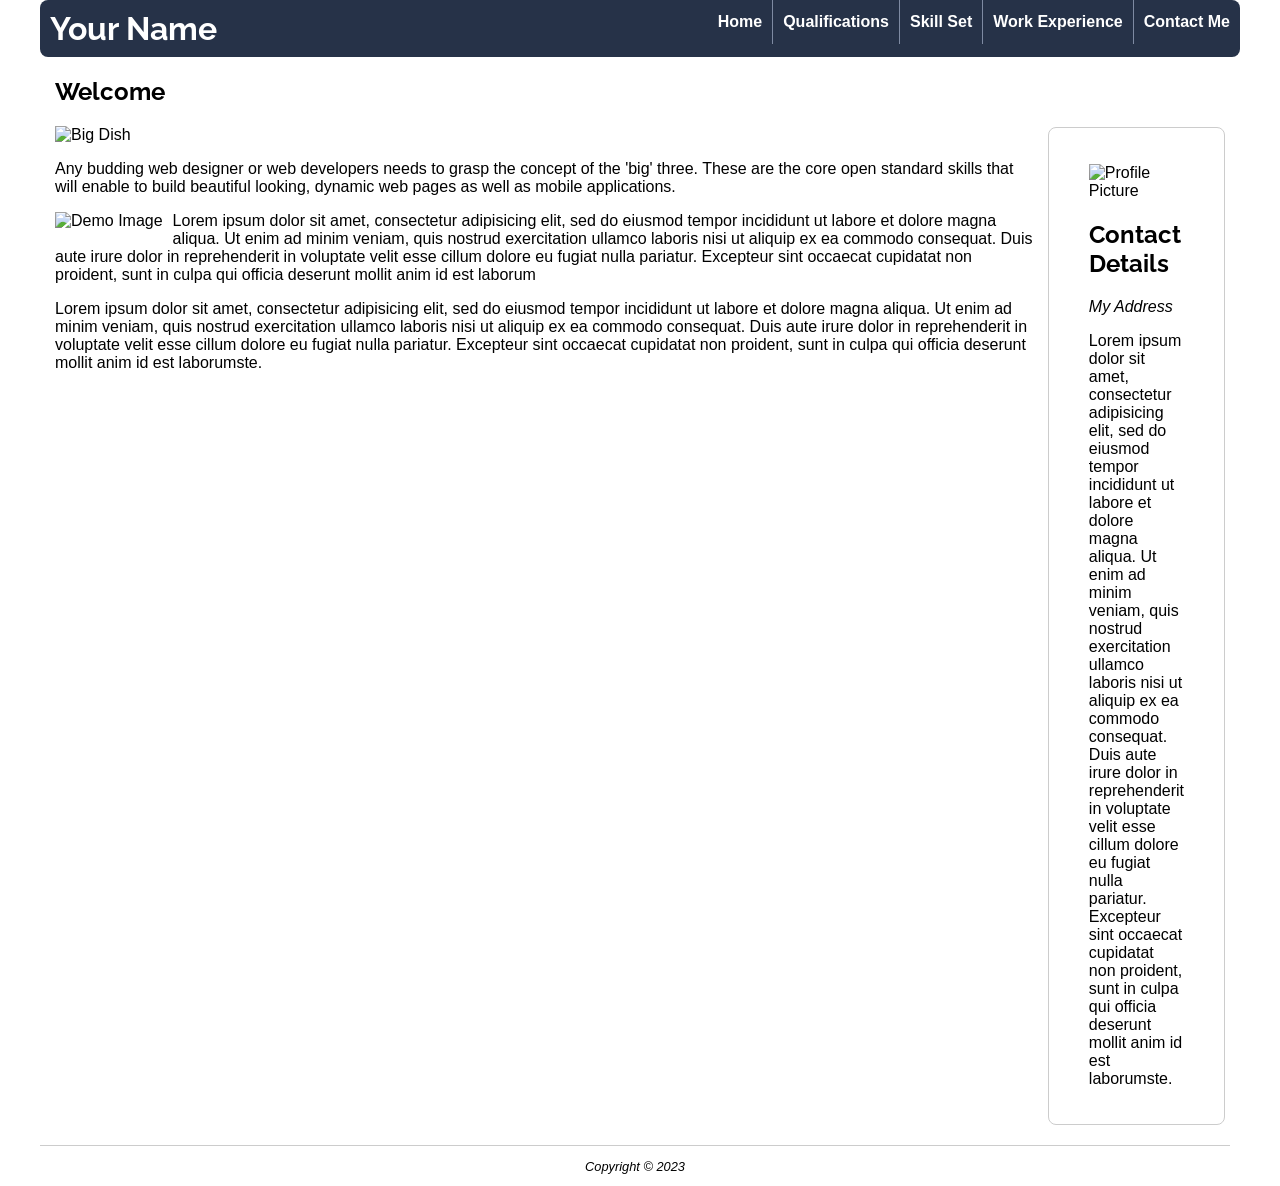
==== index.html @ f9a8a433 "mobile-first" ====
<!doctype html>
<html>
<head>
<script src="js/main.js" defer></script>
<meta charset="utf-8">
<meta name="viewport" content="width=device-width, initial-scale=1" /> 
<title>Your Name :: About Me</title>
<link rel="stylesheet" href="styles/mobile.css" />
<link
      rel="stylesheet"
      href="styles/desktop.css"
      media="only screen and (min-width : 720px)"
    />
</head>
<body>
<div class="container">
	<header>
            <div id="logo">
                <h1> <a href="#">Your Name</a></h1>
                <div class="burger">
                <div class="line"></div>
                <div class="line"></div>
                <div class="line"></div>
        	</div>
            </div>
        <nav>
            <ul>
                <li><a href="index.html">Home</a></li>
                <li><a href="qualifications.html">Qualifications</a></li>
                <li><a href="skill-set.html">Skill Set</a></li>
                <li><a href="work-experience.html">Work Experience</a></li>
                <li><a href="contact-me.html">Contact Me</a></li>
            </ul>
        </nav>
	</header>
	<main>
		<section>
        <h2>Welcome</h2>
			 <p><img src="images/dishOne.jpg" alt="Big Dish" width="900" height="200" class="resize-img"></p>
			 <p>Any budding web designer or web developers needs to grasp the concept of the 'big' three. These are the core open standard skills that will enable to build beautiful looking, dynamic web pages as well as mobile applications.</p>
          <p><img src="images/300x200.jpg" alt="Demo Image" class="left-float">Lorem ipsum dolor sit amet, consectetur adipisicing elit, sed do eiusmod tempor incididunt ut labore et dolore magna aliqua. Ut enim ad minim veniam, quis nostrud exercitation ullamco laboris nisi ut aliquip ex ea commodo consequat. Duis aute irure dolor in reprehenderit in voluptate velit esse cillum dolore eu fugiat nulla pariatur. Excepteur sint occaecat cupidatat non proident, sunt in culpa qui officia deserunt mollit anim id est laborum</p>
          <p>Lorem ipsum dolor sit amet, consectetur adipisicing elit, sed do eiusmod tempor incididunt ut labore et dolore magna aliqua. Ut enim ad minim veniam, quis nostrud exercitation ullamco laboris nisi ut aliquip ex ea commodo consequat. Duis aute irure dolor in reprehenderit in voluptate velit esse cillum dolore eu fugiat nulla pariatur. Excepteur sint occaecat cupidatat non proident, sunt in culpa qui officia deserunt mollit anim id est laborumste.</p>
        </section>
		<div class="sidebar">
                <p><img src="images/square200px.png" alt="Profile Picture"></p>
                <h2>Contact Details</h2>
                <address>My Address</address>
                 <p>Lorem ipsum dolor sit amet, consectetur adipisicing elit, sed do eiusmod tempor incididunt ut labore et dolore magna aliqua. Ut enim ad minim veniam, quis nostrud exercitation ullamco laboris nisi ut aliquip ex ea commodo consequat. Duis aute irure dolor in reprehenderit in voluptate velit esse cillum dolore eu fugiat nulla pariatur. Excepteur sint occaecat cupidatat non proident, sunt in culpa qui officia deserunt mollit anim id est laborumste.</p>
	  </div>
	</main>
	<footer>
			<p>Copyright &copy; 2023</p>
	</footer>
</div>
</body>
</html>
---- styles/mobile.css ----
form > div {
  margin: 15px 0;
}

body {
    font-family: helvetica, arial, sans-serif;
    font-size: 1em;
    margin: 0;
    padding: 0;
}

.container {
    width: 100%;
}
main,
footer {
    padding: 0 15px;
}

#logo {
    /* text-align: center; */
    display:flex;
    justify-content: space-between;
    padding:5px;
}

header {
    background-color: #263248;
}
header h1 {
    margin: 0;
}
header h1 a {
    color: #fff;
    text-decoration: none;
}

footer {
    border-top: 1px solid #ccc;
    margin: 20px 10px 10px 0;
    font-size: 0.8em;
    text-align: center;
    font-style: italic;
}

nav ul {
    list-style: none;
    padding-left: 0;
    margin: 0;
    display: flex;
    flex-direction: column;
}

nav ul li {
    border-bottom: 1px solid #ccc;
    padding: 5px;
}

nav ul li a {
    font-weight: bold;
    text-decoration: none;
    color: #fff;
    padding: 8px 0;
}

.resize-img{
    width: 100%;
    height: auto;
}

nav ul li a {
    display: inline-block;
    width: 100%;
    font-weight: bold;
    text-decoration: none;
    color: #fff;
    padding: 8px 0;
}

label {
    display: block;
}

input[type="text"],
input[type="email"],
input[type="tel"],
textarea {
    box-sizing: border-box;
    width: 100%;
    padding: 15px;
}

input[type="submit"] {
    margin: 10px auto;
    text-align: center;
    width: 100%;
    padding: 15px;
}

.burger > .line{
    width: 35px;
    height: 5px;
    background-color: #fff;
    margin: 6px 0;
}

nav{
    overflow: hidden;
  transition: height 0.5s;
  overflow: auto;
}
---- styles/desktop.css ----
@import url(https://fonts.googleapis.com/css?family=Raleway);
h1,
h2 {
  font-family: "Raleway", sans-serif;
}
.container {
  margin: auto;
  max-width: 1200px;
  min-width: 600px;
}
header {
  border-radius: 8px;
  display: flex;
  justify-content: space-between;
}
header h1 a:hover {
  text-decoration: underline;
}
#logo {
  padding: 10px;
}
nav li a:hover {
  color: #7e8aa2;
}
nav ul {
  padding-left: 0;
  flex-direction: row;
}
nav ul li {
  display: inline;
  padding-left: 10px;
  padding-right: 10px;
  border: none;
  border-left: 1px solid #7e8aa2;
}
nav li:first-child {
  border-left: none;
}
main{
  display: flex;
  gap: 10px;
}
.section {
  /*flex: 1 1 auto;*/
  padding: 0 10px 10px 0;
}
.left-float {
  float:left;
  padding:0 10px 10px 0;
}
.sidebar {
  flex: 0 1 200px;
  padding: 20px 40px;
  border: 1px solid #ccc;
  border-radius: 8px;
  margin-top: 70px;
}
table {
  width: 100%;
  max-width: 600px;
  min-width: 300px;
}
th,
td {
  padding: 10px 4px;
  text-align: left;
}
th {
  text-transform: uppercase;
  border-bottom: 4px solid #000;
  background-color: #fff;
}
tr:nth-child(odd) {
  background-color: #ccc;
}
/* Form Styling Needs Adding */

form {
  width: 50%;
  margin: auto;
}

form > div {
  margin: 15px 0;
  display: flex;
}

label {
  display: inline-block;
  width: 120px;
}

.submitContainer {
  justify-content: flex-end;
}
input[type="submit"] {
  width: auto;
  margin: 0;
}

.burger {
  display: none;
}
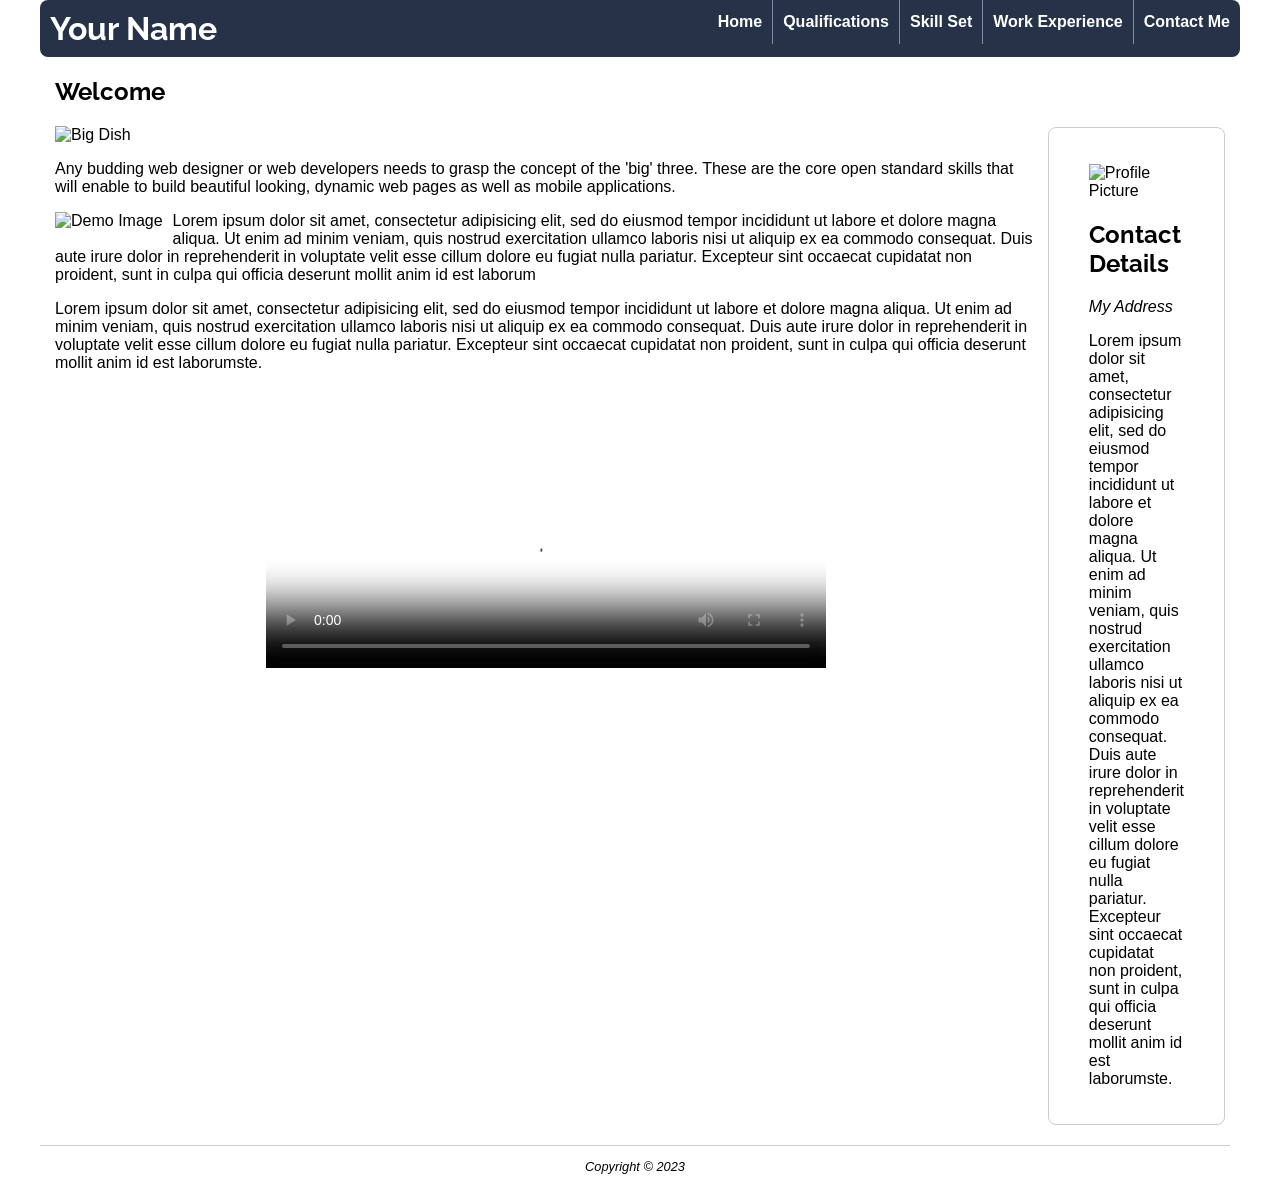
==== commit 8af55bbd: "mobile-first3" ====
--- a/index.html
+++ b/index.html
@@ -40,6 +40,10 @@
 			 <p>Any budding web designer or web developers needs to grasp the concept of the 'big' three. These are the core open standard skills that will enable to build beautiful looking, dynamic web pages as well as mobile applications.</p>
           <p><img src="images/300x200.jpg" alt="Demo Image" class="left-float">Lorem ipsum dolor sit amet, consectetur adipisicing elit, sed do eiusmod tempor incididunt ut labore et dolore magna aliqua. Ut enim ad minim veniam, quis nostrud exercitation ullamco laboris nisi ut aliquip ex ea commodo consequat. Duis aute irure dolor in reprehenderit in voluptate velit esse cillum dolore eu fugiat nulla pariatur. Excepteur sint occaecat cupidatat non proident, sunt in culpa qui officia deserunt mollit anim id est laborum</p>
           <p>Lorem ipsum dolor sit amet, consectetur adipisicing elit, sed do eiusmod tempor incididunt ut labore et dolore magna aliqua. Ut enim ad minim veniam, quis nostrud exercitation ullamco laboris nisi ut aliquip ex ea commodo consequat. Duis aute irure dolor in reprehenderit in voluptate velit esse cillum dolore eu fugiat nulla pariatur. Excepteur sint occaecat cupidatat non proident, sunt in culpa qui officia deserunt mollit anim id est laborumste.</p>
+          <div class="videoContainer">
+            <video src="media/horses.mp4" controls poster="images/horsePoster.jpg">
+            </video>
+        </div>
         </section>
 		<div class="sidebar">
                 <p><img src="images/square200px.png" alt="Profile Picture"></p>
--- a/styles/mobile.css
+++ b/styles/mobile.css
@@ -108,4 +108,14 @@
     overflow: hidden;
   transition: height 0.5s;
   overflow: auto;
-} +} 
+
+.videoContainer{
+  display: flex;
+  justify-content: center;
+}
+video{
+  width:100%;
+  height: auto;
+  max-width:560px;
+}
